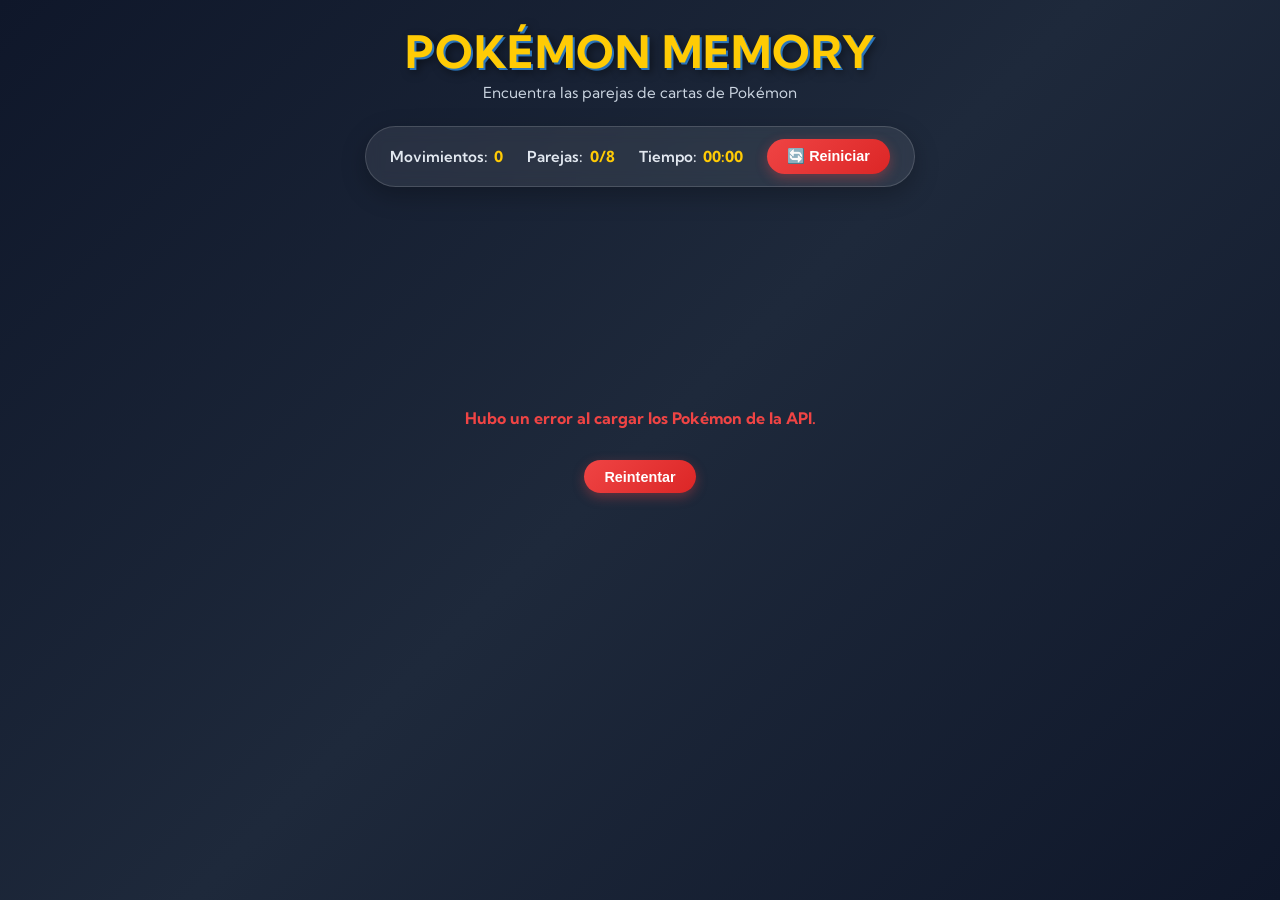
==== index.html @ d4cc9417 "Juego de memoria actualizado" ====
<!DOCTYPE html>
<html lang="es">
<head>
  <meta charset="UTF-8" />
  <meta name="viewport" content="width=device-width, initial-scale=1.0" />
  <title>Pokémon Memory Match Game | Juego de Memoria</title>

  <link rel="shortcut icon" href="./images/favicon-32x32.png" type="image/x-icon" />
  <link rel="preconnect" href="https://fonts.googleapis.com">
  <link rel="preconnect" href="https://fonts.gstatic.com" crossorigin>
  <link href="https://fonts.googleapis.com/css2?family=Kumbh+Sans:wght@400;600;700&display=swap" rel="stylesheet">
  <link rel="stylesheet" href="style.css" />
</head>
<body>

  <!-- Encabezado -->
  <header class="header">
    <h1>POKÉMON MEMORY</h1>
    <p>Encuentra las parejas de cartas de Pokémon</p>
  </header>

  <!-- Panel de Estadísticas y Controles -->
  <section class="controls-panel">
    <div class="stat-item">
      <span>Movimientos:</span>
      <span id="moves-count" class="stat-value">0</span>
    </div>
    <div class="stat-item">
      <span>Parejas:</span>
      <span id="matches-count" class="stat-value">0/8</span>
    </div>
    <div class="stat-item">
      <span>Tiempo:</span>
      <span id="time-count" class="stat-value">00:00</span>
    </div>
    <button id="restart-btn" class="btn" title="Reiniciar el juego con nuevos Pokémon">
      🔄 Reiniciar
    </button>
  </section>

  <!-- Contenedor Principal del Juego -->
  <main class="game-container">
    <!-- Estado de Carga -->
    <div id="loading" class="loading-container">
      <svg class="loading-pokeball" viewBox="0 0 100 100" xmlns="http://www.w3.org/2000/svg">
        <circle cx="50" cy="50" r="46" fill="#f8fafc" stroke="#1e293b" stroke-width="6"/>
        <path d="M 4,50 A 46,46 0 0,1 96,50 Z" fill="#ef4444" stroke="#1e293b" stroke-width="6"/>
        <line x1="4" y1="50" x2="96" y2="50" stroke="#1e293b" stroke-width="6"/>
        <circle cx="50" cy="50" r="14" fill="#ffffff" stroke="#1e293b" stroke-width="6"/>
        <circle cx="50" cy="50" r="6" fill="#1e293b"/>
      </svg>
      <p class="loading-text">Cargando Pokémon desde la PokéAPI...</p>
    </div>

    <!-- Tablero de Cartas (Grid) -->
    <div id="game-board" class="game-board" style="display: none;"></div>
  </main>

  <!-- Modal de Fin del Juego (Victoria) -->
  <div id="victory-modal" class="modal-overlay">
    <div class="modal-content">
      <div class="modal-trophy">🏆</div>
      <h2 class="modal-title">¡Felicidades, Maestro Pokémon!</h2>
      <p class="modal-subtitle">Has encontrado todas las parejas con éxito.</p>

      <div class="modal-stats">
        <div class="modal-stat-box">
          <h4>Movimientos</h4>
          <p id="modal-moves">0</p>
        </div>
        <div class="modal-stat-box">
          <h4>Tiempo</h4>
          <p id="modal-time">00:00</p>
        </div>
      </div>

      <button id="play-again-btn" class="btn" style="font-size: 1.05rem; padding: 0.75rem 2rem;">
        🎮 Volver a Jugar
      </button>
    </div>
  </div>

  <script src="script.js"></script>
</body>
</html>
</html>
---- style.css ----
:root {
  --primary-color: #ee1515;
  --secondary-color: #222224;
  --accent-color: #f0f0f0;
  --gold-color: #ffcb05;
  --blue-color: #2a75bb;
  --bg-gradient: linear-gradient(135deg, #0f172a 0%, #1e293b 50%, #0f172a 100%);
  --card-bg-front: linear-gradient(145deg, #ffffff, #f1f5f9);
  --card-bg-back: linear-gradient(145deg, #1e293b, #0f172a);
  --success-color: #10b981;
  --text-dark: #1e293b;
  --text-light: #f8fafc;
  --border-radius: 14px;
}

* {
  box-sizing: border-box;
  margin: 0;
  padding: 0;
}

body {
  font-family: 'Kumbh Sans', system-ui, -apple-system, BlinkMacSystemFont, 'Segoe UI', Roboto, sans-serif;
  min-height: 100vh;
  background: var(--bg-gradient);
  color: var(--text-light);
  display: flex;
  flex-direction: column;
  align-items: center;
  justify-content: flex-start;
  padding: 1.5rem 1rem;
  overflow-x: hidden;
}

/* Header & Título */
.header {
  text-align: center;
  margin-bottom: 1.5rem;
}

.header h1 {
  font-size: clamp(1.8rem, 4vw, 2.8rem);
  font-weight: 700;
  letter-spacing: 1px;
  color: var(--gold-color);
  text-shadow: 2px 2px 0px var(--blue-color), 4px 4px 10px rgba(0, 0, 0, 0.5);
  margin-bottom: 0.25rem;
}

.header p {
  font-size: 0.95rem;
  color: #cbd5e1;
}

/* Panel de Estadísticas y Controles */
.controls-panel {
  display: flex;
  flex-wrap: wrap;
  align-items: center;
  justify-content: center;
  gap: 1rem 1.5rem;
  background: rgba(255, 255, 255, 0.08);
  backdrop-filter: blur(8px);
  -webkit-backdrop-filter: blur(8px);
  padding: 0.75rem 1.5rem;
  border-radius: 50px;
  border: 1px solid rgba(255, 255, 255, 0.15);
  margin-bottom: 1.5rem;
  box-shadow: 0 8px 24px rgba(0, 0, 0, 0.25);
}

.stat-item {
  display: flex;
  align-items: center;
  gap: 0.4rem;
  font-size: 0.95rem;
  font-weight: 600;
  color: #e2e8f0;
}

.stat-value {
  color: var(--gold-color);
  font-weight: 700;
}

.btn {
  display: inline-flex;
  align-items: center;
  justify-content: center;
  gap: 0.5rem;
  background: linear-gradient(135deg, #ef4444 0%, #dc2626 100%);
  color: white;
  border: none;
  padding: 0.55rem 1.25rem;
  font-size: 0.9rem;
  font-weight: 700;
  border-radius: 25px;
  cursor: pointer;
  box-shadow: 0 4px 12px rgba(239, 68, 68, 0.35);
  transition: all 0.2s ease;
  user-select: none;
}

.btn:hover {
  transform: translateY(-2px);
  box-shadow: 0 6px 18px rgba(239, 68, 68, 0.45);
  background: linear-gradient(135deg, #f87171 0%, #ef4444 100%);
}

.btn:active {
  transform: translateY(0);
}

/* Tablero de Juego (Grid Responsive) */
.game-container {
  width: 100%;
  max-width: 680px;
  display: flex;
  justify-content: center;
  align-items: center;
  min-height: 480px;
}

.game-board {
  display: grid;
  grid-template-columns: repeat(4, 1fr);
  gap: 12px;
  width: 100%;
  perspective: 1000px;
}

/* Carta con Efecto Flip 3D */
.card {
  position: relative;
  aspect-ratio: 3 / 4;
  cursor: pointer;
  user-select: none;
  perspective: 1000px;
  background: transparent;
  outline: none;
}

.card-inner {
  position: relative;
  width: 100%;
  height: 100%;
  text-align: center;
  transition: transform 0.6s cubic-bezier(0.34, 1.56, 0.64, 1);
  transform-style: preserve-3d;
  border-radius: var(--border-radius);
}

/* Cuando se voltea la carta */
.card.flipped .card-inner,
.card.matched .card-inner {
  transform: rotateY(180deg);
}

/* Cara Frontal y Trasera de la Carta */
.card-front,
.card-back {
  position: absolute;
  inset: 0;
  width: 100%;
  height: 100%;
  backface-visibility: hidden;
  -webkit-backface-visibility: hidden;
  border-radius: var(--border-radius);
  display: flex;
  flex-direction: column;
  align-items: center;
  justify-content: center;
  box-shadow: 0 4px 14px rgba(0, 0, 0, 0.25);
  border: 3px solid rgba(255, 255, 255, 0.85);
  transition: border-color 0.3s ease, box-shadow 0.3s ease, transform 0.2s ease;
}

/* Reverso (Boca abajo - Pokéball) */
.card-back {
  background: var(--card-bg-back);
  border: 3px solid rgba(255, 255, 255, 0.2);
}

.card:not(.flipped):not(.matched):hover .card-back {
  border-color: var(--gold-color);
  box-shadow: 0 6px 18px rgba(255, 203, 5, 0.3);
  transform: translateY(-2px);
}

.pokeball-svg {
  width: 65%;
  height: 65%;
  filter: drop-shadow(0 4px 6px rgba(0, 0, 0, 0.4));
  transition: transform 0.3s ease;
}

.card:hover .pokeball-svg {
  transform: rotate(15deg) scale(1.05);
}

/* Anverso (Boca arriba - Pokémon con sprite y nombre) */
.card-front {
  background: var(--card-bg-front);
  transform: rotateY(180deg);
  padding: 8px;
  color: var(--text-dark);
}

.pokemon-img {
  width: 80%;
  height: 68%;
  object-fit: contain;
  filter: drop-shadow(0 4px 8px rgba(0, 0, 0, 0.15));
  transition: transform 0.3s ease;
}

.pokemon-name {
  font-size: clamp(0.75rem, 2vw, 0.95rem);
  font-weight: 700;
  text-transform: capitalize;
  margin-top: 4px;
  color: var(--text-dark);
}

.pokemon-id {
  font-size: 0.65rem;
  font-weight: 600;
  color: #64748b;
}

/* Parejas Coincidentes (Matched) */
.card.matched {
  cursor: default;
}

.card.matched .card-inner {
  animation: matchBounce 0.5s ease-out;
}

.card.matched .card-front {
  border-color: var(--success-color);
  box-shadow: 0 0 16px rgba(16, 185, 129, 0.6);
  background: linear-gradient(145deg, #f0fdf4, #dcfce7);
}

@keyframes matchBounce {
  0% { transform: rotateY(180deg) scale(1); }
  50% { transform: rotateY(180deg) scale(1.08); }
  100% { transform: rotateY(180deg) scale(1); }
}

/* Estado de Carga (Loading Spinner) */
.loading-container {
  display: flex;
  flex-direction: column;
  align-items: center;
  justify-content: center;
  gap: 1rem;
  min-height: 300px;
}

.loading-pokeball {
  width: 60px;
  height: 60px;
  animation: spinPokeball 1s linear infinite;
}

@keyframes spinPokeball {
  from { transform: rotate(0deg); }
  to { transform: rotate(360deg); }
}

.loading-text {
  font-size: 1.1rem;
  font-weight: 600;
  color: #e2e8f0;
}

/* Modal de Victoria */
.modal-overlay {
  position: fixed;
  inset: 0;
  background: rgba(15, 23, 42, 0.75);
  backdrop-filter: blur(6px);
  -webkit-backdrop-filter: blur(6px);
  display: flex;
  align-items: center;
  justify-content: center;
  z-index: 100;
  padding: 1rem;
  opacity: 0;
  visibility: hidden;
  transition: opacity 0.3s ease, visibility 0.3s ease;
}

.modal-overlay.active {
  opacity: 1;
  visibility: visible;
}

.modal-content {
  background: linear-gradient(145deg, #1e293b, #0f172a);
  border: 2px solid var(--gold-color);
  border-radius: 20px;
  padding: 2.2rem 2rem;
  text-align: center;
  max-width: 420px;
  width: 100%;
  box-shadow: 0 20px 40px rgba(0, 0, 0, 0.6), 0 0 25px rgba(255, 203, 5, 0.3);
  transform: scale(0.85);
  transition: transform 0.3s cubic-bezier(0.34, 1.56, 0.64, 1);
}

.modal-overlay.active .modal-content {
  transform: scale(1);
}

.modal-trophy {
  font-size: 3.5rem;
  margin-bottom: 0.5rem;
  animation: bounce 1.5s infinite;
}

@keyframes bounce {
  0%, 100% { transform: translateY(0); }
  50% { transform: translateY(-10px); }
}

.modal-title {
  color: var(--gold-color);
  font-size: 1.8rem;
  margin-bottom: 0.5rem;
}

.modal-subtitle {
  color: #94a3b8;
  font-size: 0.95rem;
  margin-bottom: 1.5rem;
}

.modal-stats {
  display: flex;
  justify-content: space-around;
  background: rgba(255, 255, 255, 0.05);
  border-radius: 12px;
  padding: 1rem;
  margin-bottom: 1.8rem;
}

.modal-stat-box h4 {
  font-size: 0.8rem;
  color: #94a3b8;
  text-transform: uppercase;
  letter-spacing: 0.5px;
}

.modal-stat-box p {
  font-size: 1.3rem;
  font-weight: 700;
  color: var(--gold-color);
  margin-top: 4px;
}

/* Responsividad para móviles y pantallas pequeñas */
@media (max-width: 540px) {
  body {
    padding: 1rem 0.5rem;
  }

  .game-board {
    gap: 8px;
  }

  .controls-panel {
    padding: 0.5rem 1rem;
    gap: 0.75rem 1rem;
  }

  .card-front,
  .card-back {
    border-width: 2px;
  }

  .pokemon-name {
    font-size: 0.75rem;
  }
}
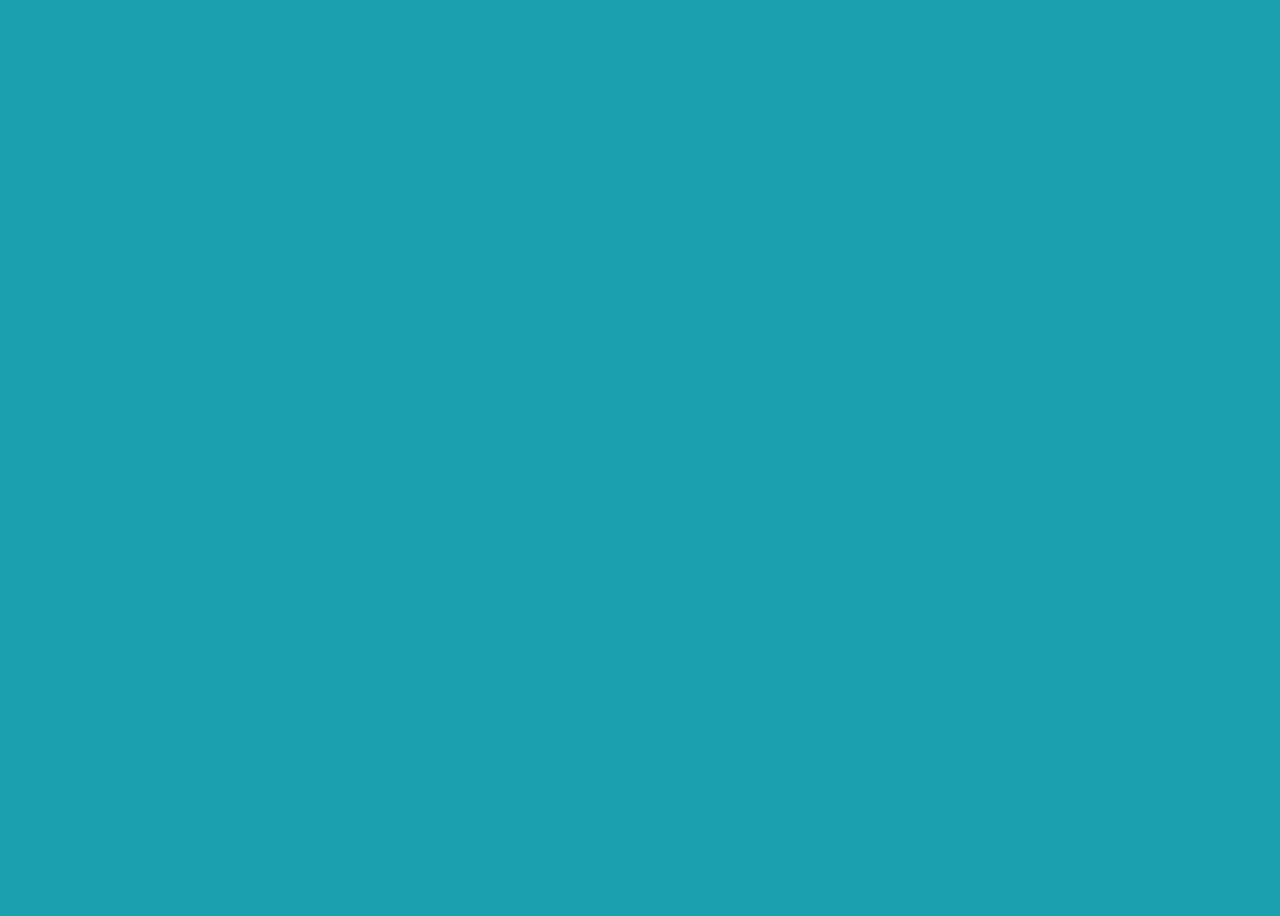
==== commit e90ec020: "Juego agregado" ====
--- a/index.html
+++ b/index.html
@@ -1,86 +1,103 @@
 <!DOCTYPE html>
 <html lang="es">
+
 <head>
-  <meta charset="UTF-8" />
-  <meta name="viewport" content="width=device-width, initial-scale=1.0" />
-  <title>Pokémon Memory Match Game | Juego de Memoria</title>
+    <meta charset="UTF-8" />
+    <meta name="viewport" content="width=device-width, initial-scale=1.0" />
+    <title>Desafío Poke API</title>
 
-  <link rel="shortcut icon" href="./images/favicon-32x32.png" type="image/x-icon" />
-  <link rel="preconnect" href="https://fonts.googleapis.com">
-  <link rel="preconnect" href="https://fonts.gstatic.com" crossorigin>
-  <link href="https://fonts.googleapis.com/css2?family=Kumbh+Sans:wght@400;600;700&display=swap" rel="stylesheet">
-  <link rel="stylesheet" href="style.css" />
+    <link rel="shortcut icon" href="./images/favicon-32x32.png" type="image/x-icon" />
+    <link rel="preconnect" href="https://fonts.gstatic.com">
+    <link href="https://fonts.googleapis.com/css2?family=Kumbh+Sans:wght@400;700&display=swap" rel="stylesheet">
+    <link rel="stylesheet" href="./css/normalize.css">
+    <link rel="stylesheet" href="estilos.css" />
 </head>
+<style>
+    .container-boton {
+        display: flex;
+        flex-direction: column;
+        align-items: center;
+        gap: 10px;
+        padding: 0 20px 20px;
+    }
+
+    button {
+        padding: 10px 20px;
+        font-size: 16px;
+        background-color: hsl(185, 75%, 39%);
+        color: white;
+        border: none;
+        cursor: pointer;
+        border-radius: 5px;
+        transition: background-color 0.3s;
+        width: 100%;
+    }
+
+    button:hover {
+        background-color: hsl(185, 75%, 32%);
+    }
+
+    .link-juego {
+        display: inline-block;
+        padding: 10px 20px;
+        font-size: 15px;
+        background-color: #ef4444;
+        color: white;
+        text-decoration: none;
+        border-radius: 5px;
+        transition: background-color 0.3s, transform 0.2s;
+        font-weight: bold;
+        width: 100%;
+        text-align: center;
+        box-sizing: border-box;
+    }
+
+    .link-juego:hover {
+        background-color: #dc2626;
+        transform: translateY(-1px);
+    }
+</style>
+
 <body>
+    <main class="flex"></main>
+    <template id="template-card">
+        <article class="card">
+            <img src="./images/bg-pattern-card.svg" alt="" class="card-header" />
+            <div class="card-body">
+                <img src="./images/image-victor.jpg" alt="" class="card-body-img" />
+                <h1 class="card-body-title">
+                    <span>id</span>
+                    Nombre
+                </h1>
+                <p class="card-body-text">exp</p>
+            </div>
+            <div class="card-footer">
+                <div class="card-footer-social">
+                    <h3>80K</h3>
+                    <p>🔥Ataque</p>
+                </div>
+                <div class="card-footer-social">
+                    <h3>803K</h3>
+                    <p>🏆Especial</p>
+                </div>
+                <div class="card-footer-social">
+                    <h3>1.4K</h3>
+                    <p>🛡️Defensa</p>
+                </div>
+            </div>
+            <div class="container-boton">
+                <button onclick="recargarPagina()">Recargar</button>
+                <a class="link-juego" href="./juego.html">🎮 Jugar Memory Match</a>
+            </div>
+        </article>
+    </template>
+</body>
 
-  <!-- Encabezado -->
-  <header class="header">
-    <h1>POKÉMON MEMORY</h1>
-    <p>Encuentra las parejas de cartas de Pokémon</p>
-  </header>
+<script src="./app.js"></script>
+<script>
+    function recargarPagina() {
+        location.reload();
+    }
+</script>
 
-  <!-- Panel de Estadísticas y Controles -->
-  <section class="controls-panel">
-    <div class="stat-item">
-      <span>Movimientos:</span>
-      <span id="moves-count" class="stat-value">0</span>
-    </div>
-    <div class="stat-item">
-      <span>Parejas:</span>
-      <span id="matches-count" class="stat-value">0/8</span>
-    </div>
-    <div class="stat-item">
-      <span>Tiempo:</span>
-      <span id="time-count" class="stat-value">00:00</span>
-    </div>
-    <button id="restart-btn" class="btn" title="Reiniciar el juego con nuevos Pokémon">
-      🔄 Reiniciar
-    </button>
-  </section>
-
-  <!-- Contenedor Principal del Juego -->
-  <main class="game-container">
-    <!-- Estado de Carga -->
-    <div id="loading" class="loading-container">
-      <svg class="loading-pokeball" viewBox="0 0 100 100" xmlns="http://www.w3.org/2000/svg">
-        <circle cx="50" cy="50" r="46" fill="#f8fafc" stroke="#1e293b" stroke-width="6"/>
-        <path d="M 4,50 A 46,46 0 0,1 96,50 Z" fill="#ef4444" stroke="#1e293b" stroke-width="6"/>
-        <line x1="4" y1="50" x2="96" y2="50" stroke="#1e293b" stroke-width="6"/>
-        <circle cx="50" cy="50" r="14" fill="#ffffff" stroke="#1e293b" stroke-width="6"/>
-        <circle cx="50" cy="50" r="6" fill="#1e293b"/>
-      </svg>
-      <p class="loading-text">Cargando Pokémon desde la PokéAPI...</p>
-    </div>
-
-    <!-- Tablero de Cartas (Grid) -->
-    <div id="game-board" class="game-board" style="display: none;"></div>
-  </main>
-
-  <!-- Modal de Fin del Juego (Victoria) -->
-  <div id="victory-modal" class="modal-overlay">
-    <div class="modal-content">
-      <div class="modal-trophy">🏆</div>
-      <h2 class="modal-title">¡Felicidades, Maestro Pokémon!</h2>
-      <p class="modal-subtitle">Has encontrado todas las parejas con éxito.</p>
-
-      <div class="modal-stats">
-        <div class="modal-stat-box">
-          <h4>Movimientos</h4>
-          <p id="modal-moves">0</p>
-        </div>
-        <div class="modal-stat-box">
-          <h4>Tiempo</h4>
-          <p id="modal-time">00:00</p>
-        </div>
-      </div>
-
-      <button id="play-again-btn" class="btn" style="font-size: 1.05rem; padding: 0.75rem 2rem;">
-        🎮 Volver a Jugar
-      </button>
-    </div>
-  </div>
-
-  <script src="script.js"></script>
-</body>
-</html>
 </html>
--- a/estilos.css
+++ b/estilos.css
@@ -0,0 +1,91 @@
+:root {
+  --dark-cyan: hsl(185, 75%, 39%);
+  --very-dark: hsl(229, 23%, 23%);
+  --dark-gray: hsl(227, 10%, 46%);
+  --light-gray: hsl(227, 10%, 90%);
+}
+
+html {
+  box-sizing: border-box;
+  font-size: 62.5%;
+}
+
+*, *:before, *:after {
+  box-sizing: inherit;
+}
+
+body {
+  font-family: "Kumbh Sans", sans-serif;
+  background-color: var(--dark-cyan);
+  background-image: url("../images/bg-pattern-top.svg"), url("../images/bg-pattern-bottom.svg");
+  background-repeat: no-repeat, no-repeat;
+  background-position: right 50vw bottom 50vh, left 50vw top 50vh;
+}
+
+.flex {
+  display: flex;
+  justify-content: center;
+  align-items: center;
+  height: 100vh;
+}
+
+.card {
+  background-color: white;
+  border-radius: 20px;
+  overflow: hidden;
+  max-width: 320px;
+  box-shadow: 0px 1px 10px rgba(0, 0, 0, 0.315);
+}
+.card-header {
+  width: 100%;
+  display: block;
+}
+.card-body {
+  display: flex;
+  flex-direction: column;
+  align-items: center;
+  border-bottom: 1px solid var(--light-gray);
+}
+.card-body-img {
+  width: 200px;
+  height: 200px;
+  background-color: white;
+  border: 5px solid white;
+  border-radius: 50%;
+  margin-top: -105px;
+}
+.card-body-title {
+  margin: 0;
+  margin-top: 2rem;
+  color: var(--dark-gray);
+  font-size: 1.8rem;
+  font-size: 1.7rem;
+  color: var(--very-dark);
+  margin-bottom: 2rem;
+}
+.card-body-text {
+  font-size: 1.7rem;
+  color: var(--dark-gray);
+  margin-bottom: 2rem;
+}
+.card-footer {
+  display: flex;
+  justify-content: space-evenly;
+}
+.card-footer-social {
+  text-align: center;
+}
+.card-footer-social h3 {
+  margin-top: 2rem;
+  margin-bottom: 0.5rem;
+  font-size: 2rem;
+  color: var(--very-dark);
+}
+.card-footer-social p {
+  margin-top: 0;
+  margin-bottom: 2rem;
+  letter-spacing: 1px;
+  color: var(--dark-gray);
+  font-weight: 700;
+  font-size: 1.2rem;
+}/*# sourceMappingURL=estilos.css.map */
